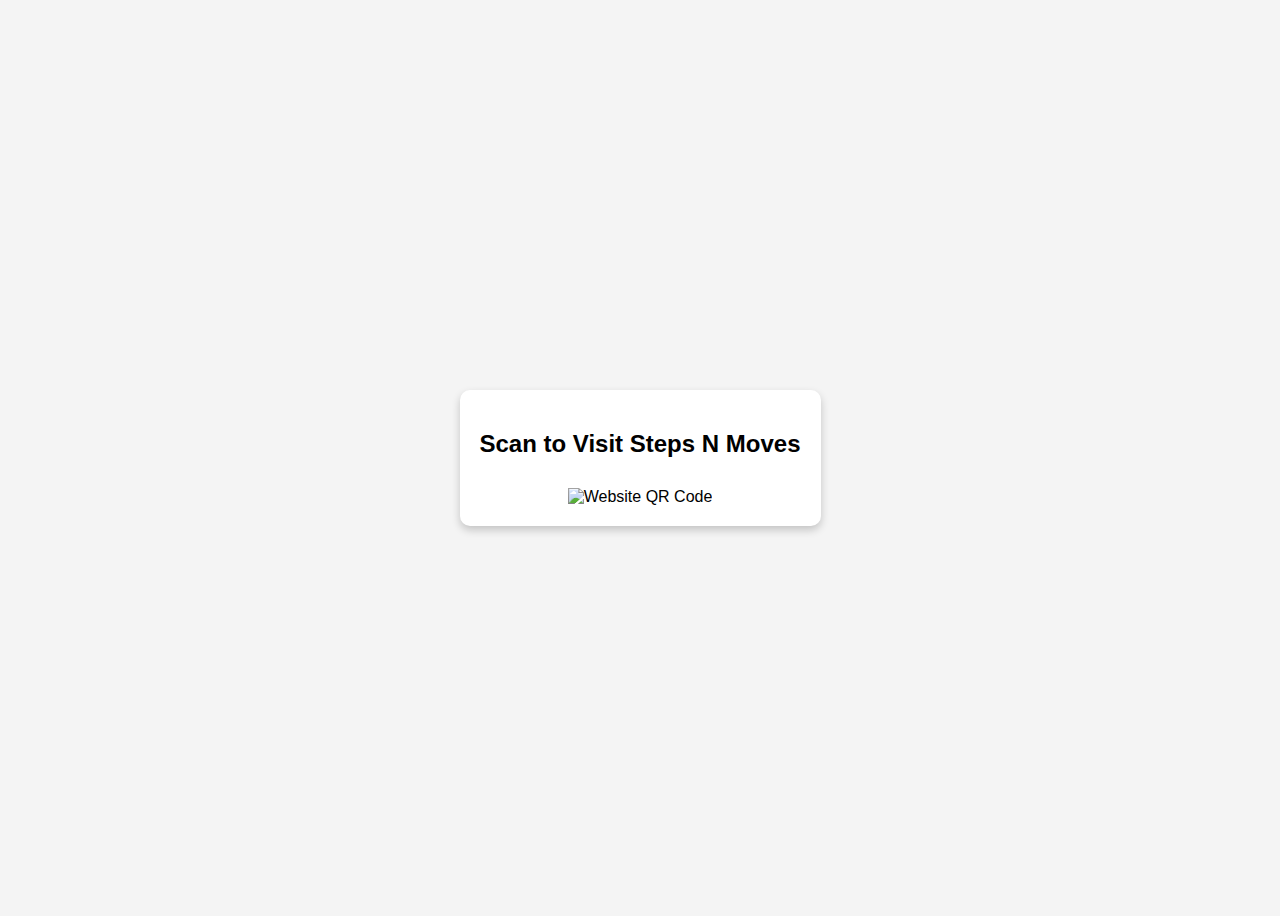
==== qr.html @ 9f883b97 "updated DigitalCard" ====
<!DOCTYPE html>
<html lang="en">
<head>
    <meta charset="UTF-8">
    <meta name="viewport" content="width=device-width, initial-scale=1.0">
    <title>QR Code for Steps N Moves</title>
    <style>
        body {
            font-family: Arial, sans-serif;
            display: flex;
            justify-content: center;
            align-items: center;
            height: 100vh;
            background-color: #f4f4f4;
            flex-direction: column;
        }
        .qr-container {
            background: white;
            padding: 20px;
            border-radius: 10px;
            box-shadow: 0 4px 8px rgba(0,0,0,0.2);
            text-align: center;
        }
        img {
            width: 200px;
            height: 200px;
            margin-top: 10px;
        }
    </style>
</head>
<body>
    <div class="qr-container">
        <h2>Scan to Visit Steps N Moves</h2>
        <img src="https://api.qrserver.com/v1/create-qr-code/?size=200x200&data=https://stepsnmoves.netlify.app/" alt="Website QR Code">
    </div>
</body>
</html>
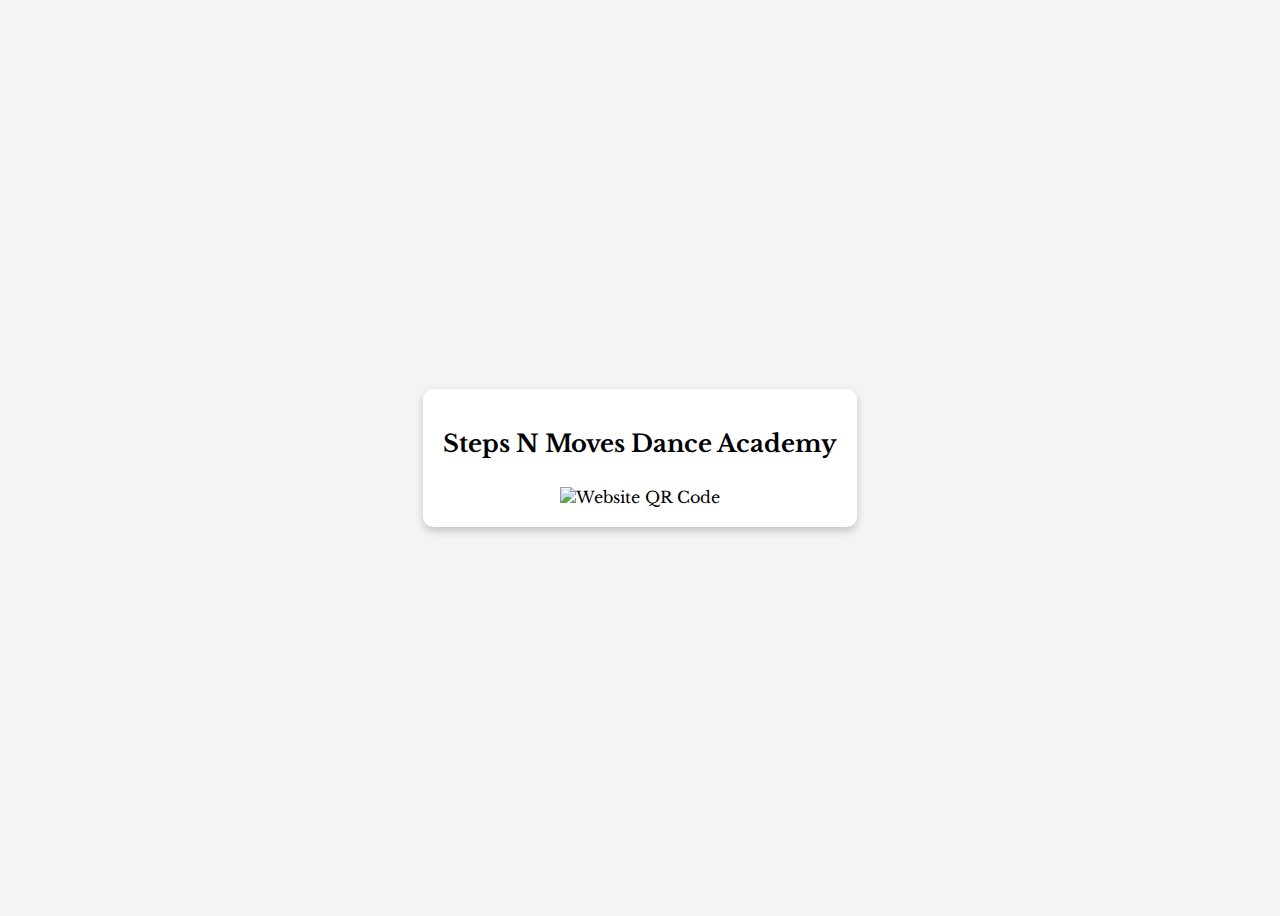
==== commit 11aa74e3: "updated DigitalCard" ====
--- a/qr.html
+++ b/qr.html
@@ -5,8 +5,10 @@
     <meta name="viewport" content="width=device-width, initial-scale=1.0">
     <title>QR Code for Steps N Moves</title>
     <style>
+        @import url('https://fonts.googleapis.com/css2?family=Caveat:wght@400..700&family=Libre+Baskerville:ital,wght@0,400;0,700;1,400&display=swap');
+
         body {
-            font-family: Arial, sans-serif;
+            font-family: "Libre Baskerville", serif;
             display: flex;
             justify-content: center;
             align-items: center;
@@ -30,7 +32,7 @@
 </head>
 <body>
     <div class="qr-container">
-        <h2>Scan to Visit Steps N Moves</h2>
+        <h2>Steps N Moves Dance Academy</h2>
         <img src="https://api.qrserver.com/v1/create-qr-code/?size=200x200&data=https://stepsnmoves.netlify.app/" alt="Website QR Code">
     </div>
 </body>
